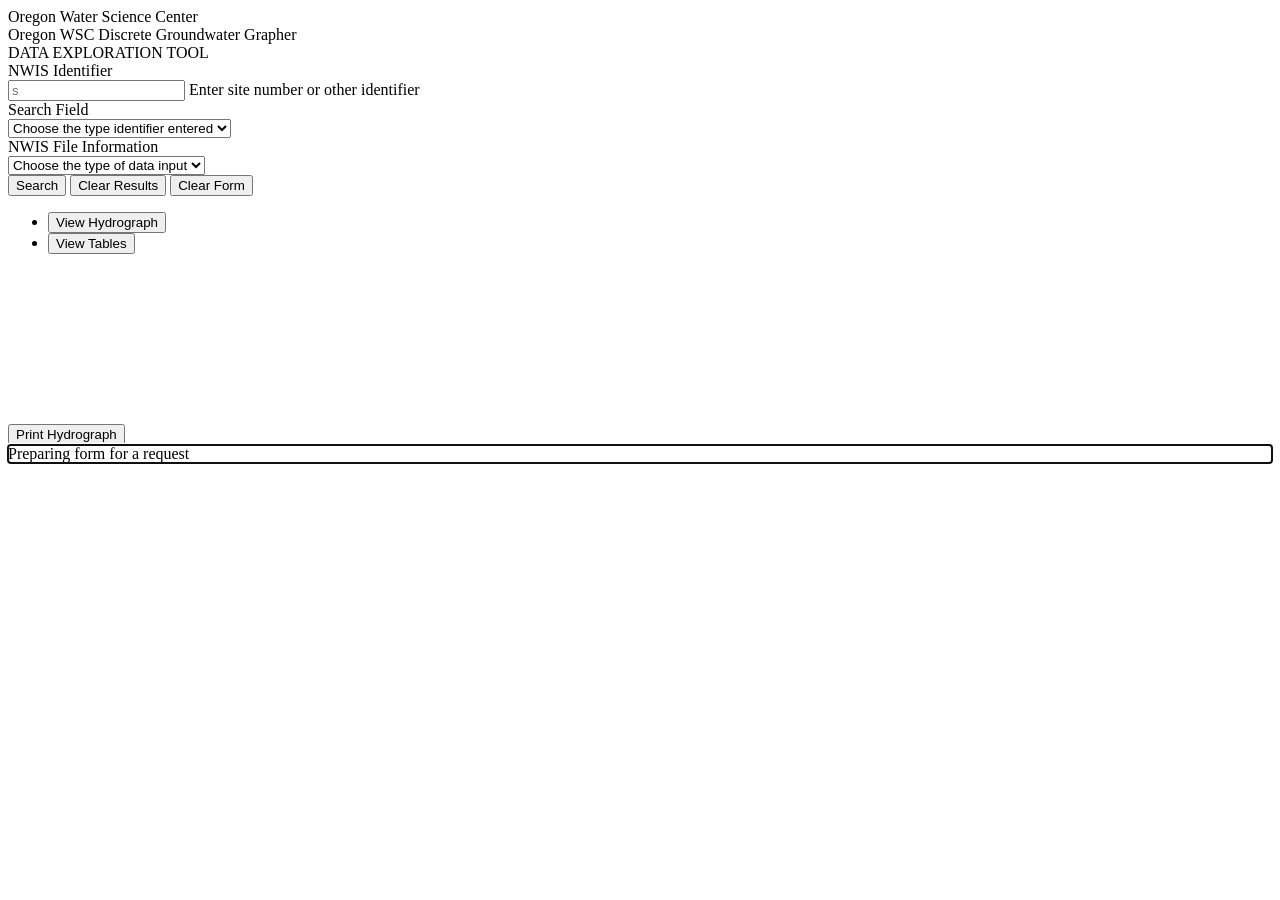
==== htdocs/index.html @ 0d38ee1d "February 5, 2025" ====
<!doctype html>

<!-- version 1.05 -->
<!-- version_date February 2, 2025 -->

<html lang="en">
  <head>

    <title id="title">Oregon WSC Discrete Groundwater Grapher</title>

    <!-- meta -->
    <!--#include virtual="includes/meta_inc.html" -->

    <!-- css -->
    <!--#include virtual="DrupalVisID/includes/meta-css.html" -->
    <!--#include virtual="includes/css_inc.html" -->
    <!-- end css -->

  </head>

  <body id="offwhite">

    <!--#include virtual="DrupalVisID/includes/header_WRET.html"-->

    <!-- Container (About Section) -->
    <div id="about" class="container">

      <!-- Page Heading/Breadcrumbs -->
      <div class="row mt-5">
        <div class="col-sm-12">
          <div class="clear fs-3 fw-bold text-black mt-2" >Oregon Water Science Center</div>
          <div class="clear fs-4 fw-bold text-black mt-2" >Oregon WSC Discrete Groundwater Grapher</div>
         </div>
      </div>
      <!-- End Page Heading/Breadcrumbs -->

      <div class="row mt-3">
        <div class="col-sm-12">
          <div class="bg-success bg-gradient fs-5 fw-bold text-white text-center rounded-top ps-1 py-2">DATA EXPLORATION TOOL</div>
        </div>
        
        <div id="nwisQuery" class="row">
          <div class="col-sm-4">
            <div class="bg-dark bg-gradient fs-6 fw-bold text-white text-start rounded-top mt-2 ps-1 py-1">NWIS Identifier</div>
            <div class="form-floating mb-3 pe-1">
              <input type="text" class="form-control form-select-sm" id="nwis_text" placeholder="s">
              <label for="nwis_text">Enter site number or other identifier</label>
            </div>
          </div>

          <div class="col-sm-4">
              <div class="bg-dark bg-gradient fs-6 fw-bold text-white text-start rounded-top mt-2 ps-1 py-1">Search Field</div>
              <select id="nwis_column" class="form-select form-select-sm" aria-label="Choose the type identifier entered">
                <option id="choose" value="choose">Choose the type identifier entered</option>
                <option id="site_no" value="site_no">Site Number</option>
                <option id="coop_site_no" value="coop_site_no">Cooperator Site Number</option>
                <option id="station_nm" value="station_nm">Station Name</option>
                <option id="otid" value="otid">Other ID</option>
              </select>
          </div>

          <div class="col-sm-4">
              <div class="bg-dark bg-gradient fs-6 fw-bold text-white text-start rounded-top mt-2 ps-1 py-1">NWIS File Information</div>
              <select id="data_input" class="form-select form-select-sm" aria-label="Choose the type file output">
                <option id="choose" value="choose">Choose the type of data input</option>
                <option id="usgs" value="usgs">USGS source</option>
                <option id="owrd" value="owrd">OWRD source</option>
                <option id="cdwr" value="cdwr">CDWR source</option>
                <!-- <option id="all" value="all">All Above sources</option> -->
              </select>
          </div>
        </div>
 
        <div class="col-sm-12 mt-3 ps-1 py-1">
            <button id="submitRequest" type="button" class="btn btn-success btn-outline-secondary fw-bold text-white mt-2 ps-1">Search</button>

            <button id="clearResults" type="button" class="btn btn-success btn-outline-secondary fw-bold text-white mt-2 ps-1">Clear Results</button>

            <button id="clearForm" type="button" class="btn btn-success btn-outline-secondary fw-bold text-white mt-2 ps-1">Clear Form</button>
        </div>

        <div class="container col-sm-12 mt-3 mb-4 ps-1 py-1">
          <ul class="nav nav-pills" id="myTab" role="tablist">
            <li class="nav-item" role="presentation">
              <button class="nav-link active fw-bold" id="hydrograph-tab" data-bs-toggle="tab" data-bs-target="#hydrograph" type="button" role="tab" aria-controls="hydrograph" aria-selected="true">View Hydrograph</button>
            </li>
            <li class="nav-item" role="presentation">
              <button class="nav-link fw-bold" id="tables-tab" data-bs-toggle="tab" data-bs-target="#tables" type="button" role="tab" aria-controls="tables" aria-selected="false">View Tables</button>
            </li>
          </ul>

          <div class="tab-content mt-3" id="myTabContent">
            <div class="tab-pane fade show active" id="hydrograph" role="tabpanel" aria-labelledby="hydrograph-tab">
              <div id="gwHydrograph" class="col-sm-12 mt-3 ps-1 py-1">
                <svg id="svgCanvas"></svg>
              </div>

              <!-- Print button -->
              <div class="row mb-4 pt-1">
                <div id="printButton" class="col-sm-12">
                  <!-- <button id="downloadSVG" class="exportSvg" >Download Well Construction</button> -->
                  <button id="printSVG" class="printSvg border border-3 border-black-subtle rounded" >Print Hydrograph</button>
                </div>
              </div>              
            </div>
            
            <div class="tab-pane fade" id="tables" role="tabpanel" aria-labelledby="tables-tab">
              <div id="nwisResults" class="col-sm-12 mt-3 mb-4 ps-1 py-1"></div>
            </div>
          </div>
        </div>
        
      </div>

    </div> <!-- <div class="container-fluid"> -->

    <!--#include virtual="DrupalVisID/includes/footer_WRET.html"-->

    <!-- Supporting scripts -->
    <script src="javascripts/required/jquery.min.js"></script>
    <script src="javascripts/required/bootstrap.min.js"></script>
    <script src="javascripts/required/tether.min.js"></script>
    <script src="javascripts/required/popper.min.js"></script>
    <script src="javascripts/required/d3.min.js"></script>
    
    <!-- Supporting local scripts  -->
    <link rel="stylesheet" href="datatables/datatables.min.css">
    <script src="datatables/datatables.min.js"></script>

    <!-- log4js -->
    <script src="javascripts/required/loglevel.min.js"></script>

    <!-- Oregon WSC routines -->
    <script src="javascripts/usgs/modal.js"></script>
    <script src="javascripts/usgs/webRequest.js"></script>
    <script src="javascripts/usgs/usgsService.js"></script>
    <script src="javascripts/usgs/urlArguments.js"></script>
    <script src="javascripts/usgs/d3.AxisFunctions.js"></script>
    <script src="javascripts/usgs/d3_hydrograph.js"></script>
    <script src="javascripts/usgs/results.js"></script>

  </body>
</html>
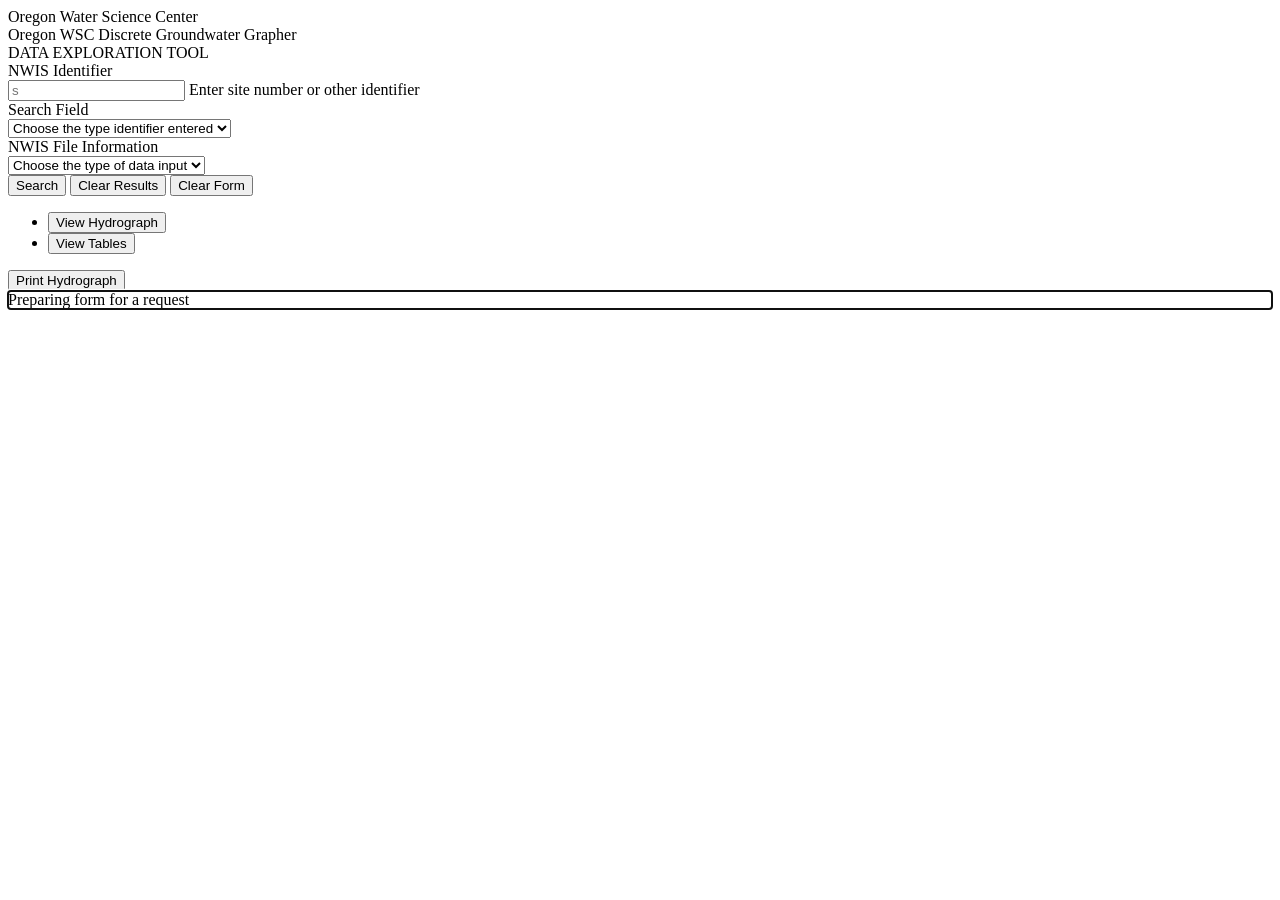
==== commit a8e433c7: "version 1.06 February 6, 2025" ====
--- a/htdocs/index.html
+++ b/htdocs/index.html
@@ -1,7 +1,7 @@
 <!doctype html>
 
-<!-- version 1.05 -->
-<!-- version_date February 2, 2025 -->
+<!-- version 1.06 -->
+<!-- version_date February 6, 2025 -->
 
 <html lang="en">
   <head>
@@ -91,9 +91,7 @@
 
           <div class="tab-content mt-3" id="myTabContent">
             <div class="tab-pane fade show active" id="hydrograph" role="tabpanel" aria-labelledby="hydrograph-tab">
-              <div id="gwHydrograph" class="col-sm-12 mt-3 ps-1 py-1">
-                <svg id="svgCanvas"></svg>
-              </div>
+              <div id="gwHydrograph" class="col-sm-12 mt-3 ps-1 py-1"></div>
 
               <!-- Print button -->
               <div class="row mb-4 pt-1">
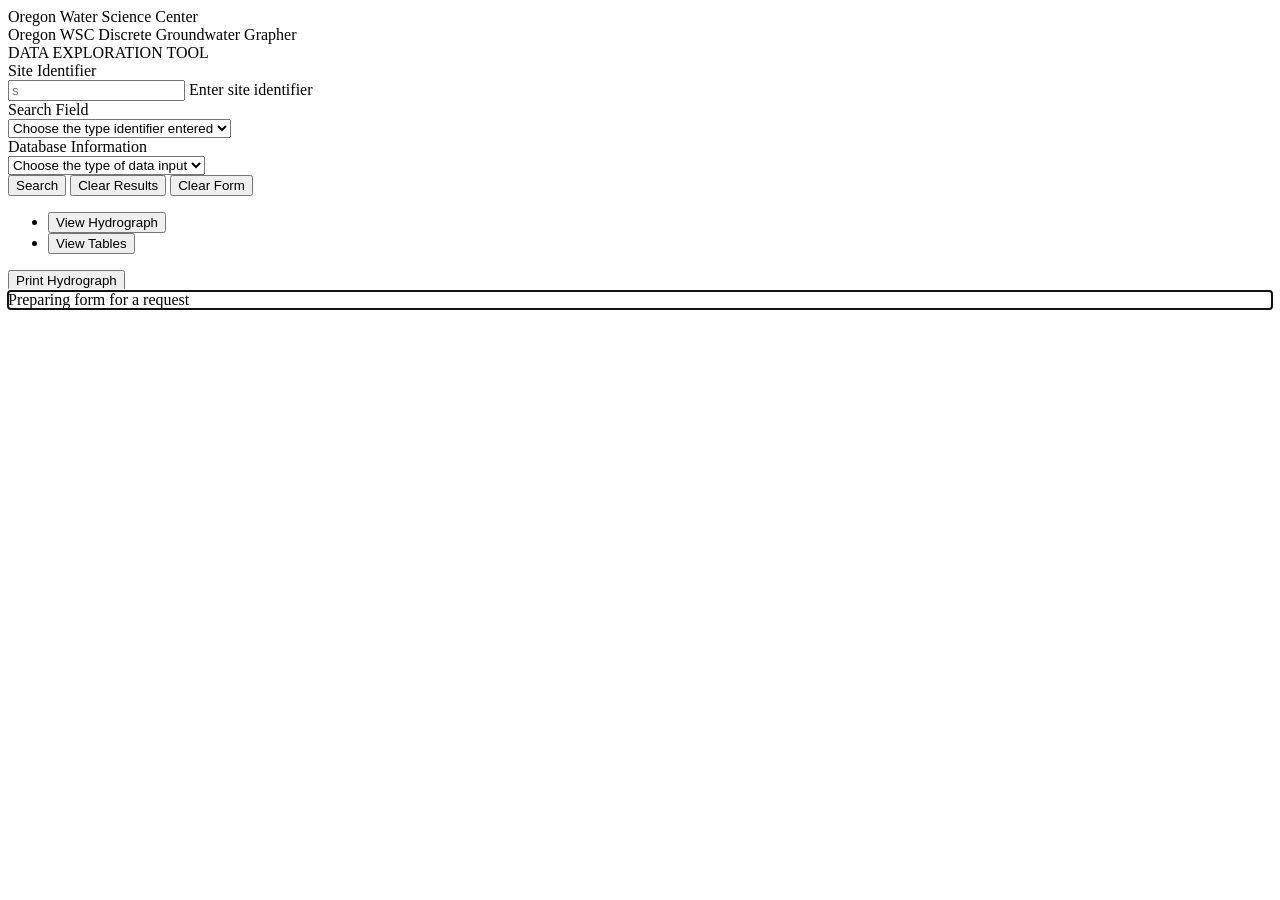
==== commit 1b0606a0: "version 1.08 February 17, 2025" ====
--- a/htdocs/index.html
+++ b/htdocs/index.html
@@ -1,7 +1,7 @@
 <!doctype html>
 
-<!-- version 1.06 -->
-<!-- version_date February 6, 2025 -->
+<!-- version 1.08 -->
+<!-- version_date February 17, 2025 -->
 
 <html lang="en">
   <head>
@@ -39,29 +39,28 @@
           <div class="bg-success bg-gradient fs-5 fw-bold text-white text-center rounded-top ps-1 py-2">DATA EXPLORATION TOOL</div>
         </div>
         
-        <div id="nwisQuery" class="row">
+        <div id="dataQuery" class="row">
           <div class="col-sm-4">
-            <div class="bg-dark bg-gradient fs-6 fw-bold text-white text-start rounded-top mt-2 ps-1 py-1">NWIS Identifier</div>
+            <div class="bg-dark bg-gradient fs-6 fw-bold text-white text-start rounded-top mt-2 ps-1 py-1">Site Identifier</div>
             <div class="form-floating mb-3 pe-1">
-              <input type="text" class="form-control form-select-sm" id="nwis_text" placeholder="s">
-              <label for="nwis_text">Enter site number or other identifier</label>
+              <input type="text" class="form-control form-select-sm" id="siteIdentifier" placeholder="s">
+              <label for="siteIdentifier">Enter site identifier</label>
             </div>
           </div>
 
           <div class="col-sm-4">
               <div class="bg-dark bg-gradient fs-6 fw-bold text-white text-start rounded-top mt-2 ps-1 py-1">Search Field</div>
-              <select id="nwis_column" class="form-select form-select-sm" aria-label="Choose the type identifier entered">
+              <select id="columnIdentifier" class="form-select form-select-sm" aria-label="Choose the type identifier entered">
                 <option id="choose" value="choose">Choose the type identifier entered</option>
-                <option id="site_no" value="site_no">Site Number</option>
-                <option id="coop_site_no" value="coop_site_no">Cooperator Site Number</option>
-                <option id="station_nm" value="station_nm">Station Name</option>
-                <option id="otid" value="otid">Other ID</option>
+                <option id="site_no" value="site_no">USGS Site Number</option>
+                <option id="coop_site_no" value="coop_site_no">OWRD Cooperator Site Number</option>
+                <option id="site_code" value="site_code">CDWR Site Code</option>
               </select>
           </div>
 
           <div class="col-sm-4">
-              <div class="bg-dark bg-gradient fs-6 fw-bold text-white text-start rounded-top mt-2 ps-1 py-1">NWIS File Information</div>
-              <select id="data_input" class="form-select form-select-sm" aria-label="Choose the type file output">
+              <div class="bg-dark bg-gradient fs-6 fw-bold text-white text-start rounded-top mt-2 ps-1 py-1">Database Information</div>
+              <select id="sourceIdentifier" class="form-select form-select-sm" aria-label="Choose the type file output">
                 <option id="choose" value="choose">Choose the type of data input</option>
                 <option id="usgs" value="usgs">USGS source</option>
                 <option id="owrd" value="owrd">OWRD source</option>
@@ -90,21 +89,21 @@
           </ul>
 
           <div class="tab-content mt-3" id="myTabContent">
+            
             <div class="tab-pane fade show active" id="hydrograph" role="tabpanel" aria-labelledby="hydrograph-tab">
               <div id="gwHydrograph" class="col-sm-12 mt-3 ps-1 py-1"></div>
-
               <!-- Print button -->
               <div class="row mb-4 pt-1">
                 <div id="printButton" class="col-sm-12">
-                  <!-- <button id="downloadSVG" class="exportSvg" >Download Well Construction</button> -->
                   <button id="printSVG" class="printSvg border border-3 border-black-subtle rounded" >Print Hydrograph</button>
                 </div>
               </div>              
             </div>
             
             <div class="tab-pane fade" id="tables" role="tabpanel" aria-labelledby="tables-tab">
-              <div id="nwisResults" class="col-sm-12 mt-3 mb-4 ps-1 py-1"></div>
+              <div id="dataResults" class="col-sm-12 mt-3 mb-4 ps-1 py-1"></div>
             </div>
+            
           </div>
         </div>
         
@@ -120,6 +119,7 @@
     <script src="javascripts/required/tether.min.js"></script>
     <script src="javascripts/required/popper.min.js"></script>
     <script src="javascripts/required/d3.min.js"></script>
+    <script src="javascripts/required/d3-line-chunked.js"></script>
     
     <!-- Supporting local scripts  -->
     <link rel="stylesheet" href="datatables/datatables.min.css">
@@ -132,6 +132,8 @@
     <script src="javascripts/usgs/modal.js"></script>
     <script src="javascripts/usgs/webRequest.js"></script>
     <script src="javascripts/usgs/usgsService.js"></script>
+    <script src="javascripts/usgs/owrdService.js"></script>
+    <script src="javascripts/usgs/cdwrService.js"></script>
     <script src="javascripts/usgs/urlArguments.js"></script>
     <script src="javascripts/usgs/d3.AxisFunctions.js"></script>
     <script src="javascripts/usgs/d3_hydrograph.js"></script>
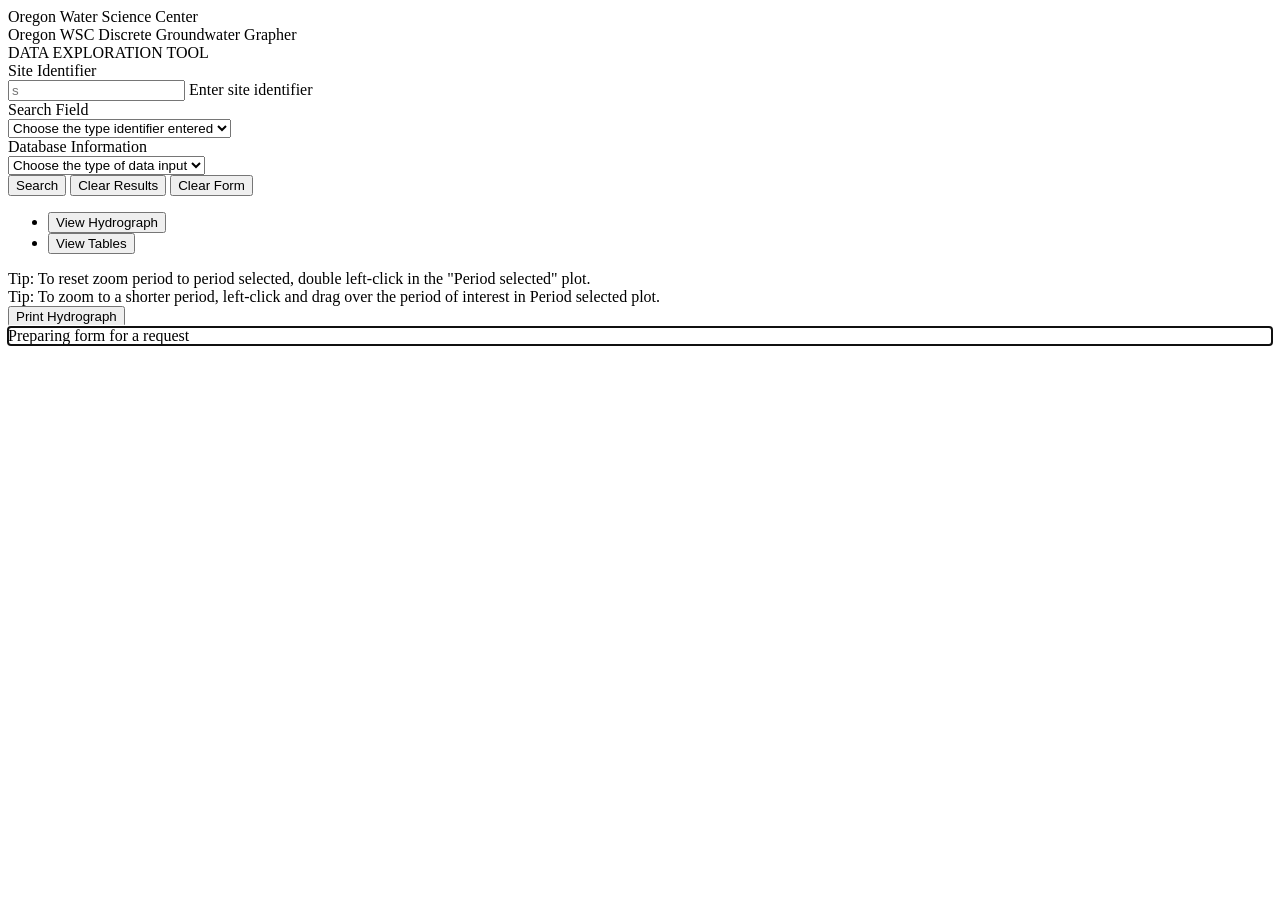
==== commit 9a7d2aae: "version 1.09 February 20, 2025" ====
--- a/htdocs/index.html
+++ b/htdocs/index.html
@@ -1,7 +1,7 @@
 <!doctype html>
 
-<!-- version 1.08 -->
-<!-- version_date February 17, 2025 -->
+<!-- version 1.09 -->
+<!-- version_date February 20, 2025 -->
 
 <html lang="en">
   <head>
@@ -55,6 +55,7 @@
                 <option id="site_no" value="site_no">USGS Site Number</option>
                 <option id="coop_site_no" value="coop_site_no">OWRD Cooperator Site Number</option>
                 <option id="site_code" value="site_code">CDWR Site Code</option>
+                <option id="site_id" value="site_id">Project Site ID</option>
               </select>
           </div>
 
@@ -65,6 +66,7 @@
                 <option id="usgs" value="usgs">USGS source</option>
                 <option id="owrd" value="owrd">OWRD source</option>
                 <option id="cdwr" value="cdwr">CDWR source</option>
+                <option id="klamath_wells" value="klamath_wells">Klamath Wells source</option>
                 <!-- <option id="all" value="all">All Above sources</option> -->
               </select>
           </div>
@@ -92,6 +94,10 @@
             
             <div class="tab-pane fade show active" id="hydrograph" role="tabpanel" aria-labelledby="hydrograph-tab">
               <div id="gwHydrograph" class="col-sm-12 mt-3 ps-1 py-1"></div>
+              <div id="gwHelp" class="col-sm-12 ps-1 py-1">
+                <div>Tip: To reset zoom period to period selected, double left-click in the "Period selected" plot.</div>
+                <div>Tip: To zoom to a shorter period, left-click and drag over the period of interest in Period selected plot.</div>
+             </div>
               <!-- Print button -->
               <div class="row mb-4 pt-1">
                 <div id="printButton" class="col-sm-12">
@@ -134,6 +140,7 @@
     <script src="javascripts/usgs/usgsService.js"></script>
     <script src="javascripts/usgs/owrdService.js"></script>
     <script src="javascripts/usgs/cdwrService.js"></script>
+    <script src="javascripts/usgs/projService.js"></script>
     <script src="javascripts/usgs/urlArguments.js"></script>
     <script src="javascripts/usgs/d3.AxisFunctions.js"></script>
     <script src="javascripts/usgs/d3_hydrograph.js"></script>
